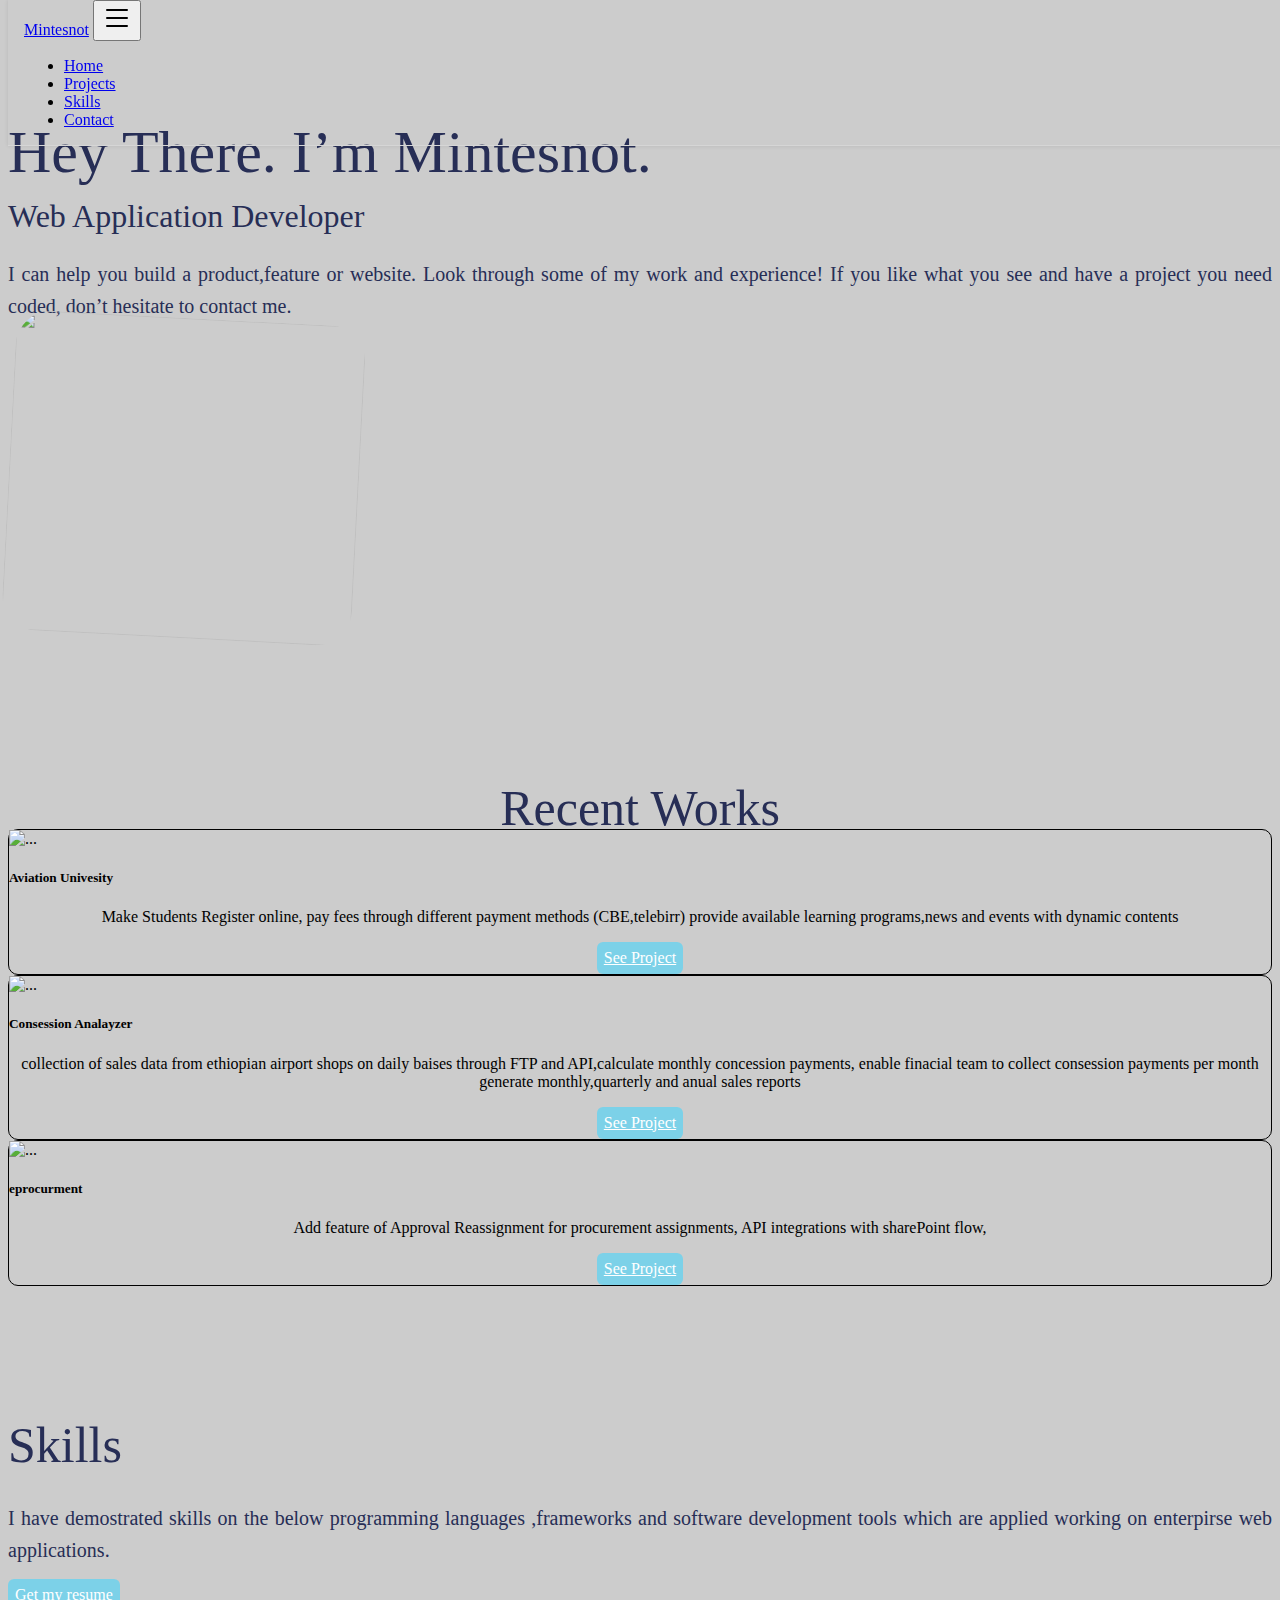
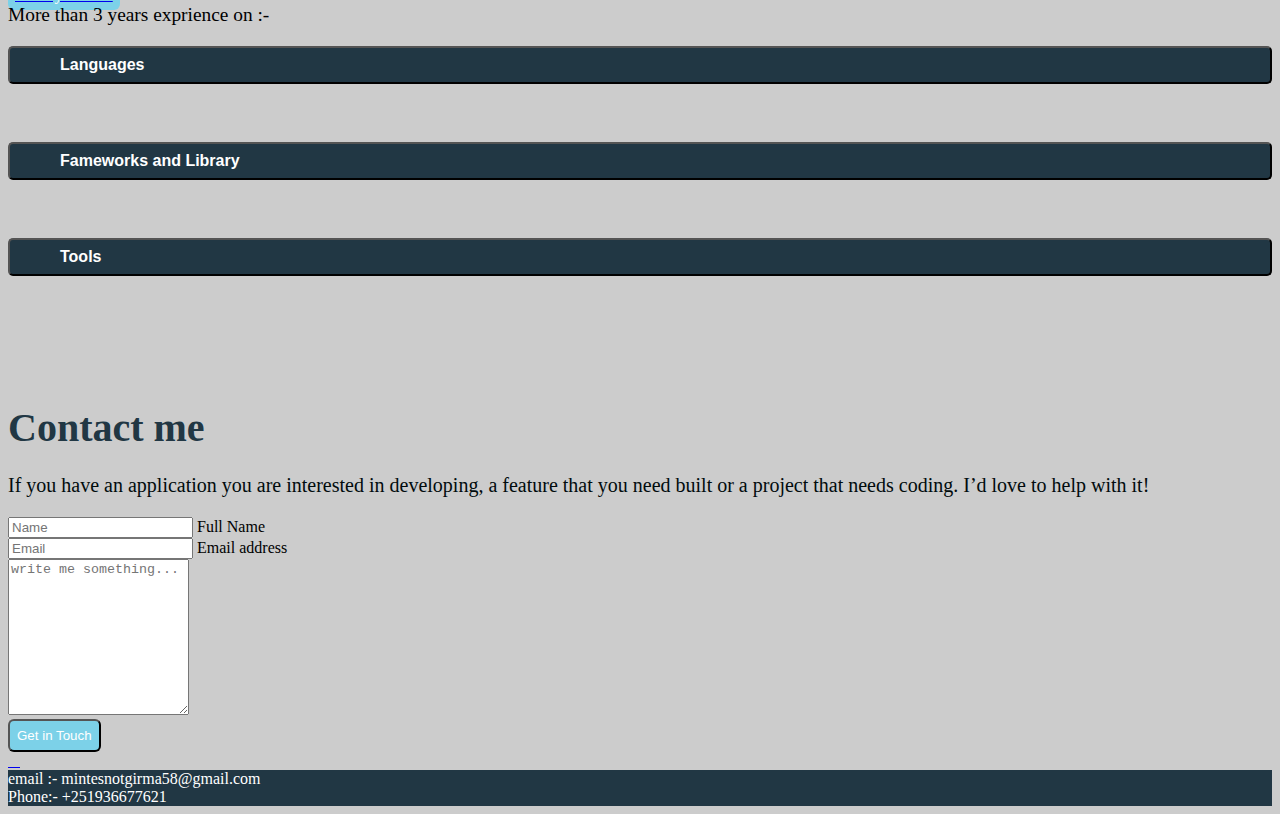
==== index.html @ f15bcdb4 "removedownloadiconfromcontact" ====
<!DOCTYPE html>
<html lang="en">

<head>
    <meta charset="UTF-8">
    <meta name="viewport" content="width=device-width, initial-scale=1.0">
    <link rel="stylesheet" href="./assets/bootstrap-5.0.2-dist/css/bootstrap.css">
    <link rel="stylesheet" href="./assets/bootstrap-5.0.2-dist/css/bootstrap.min.css">
    <link rel="stylesheet" href="./styling.css">
    <title>Mintesnot</title>
    <link rel="icon" type="image/png" sizes="32x32" href="./assets/apple-touch-icon.png">
    <link rel="stylesheet" href="https://cdnjs.cloudflare.com/ajax/libs/font-awesome/6.4.0/css/all.min.css">
<header>
    <section>
        <nav class="navbar navbar-expand-lg mb-5 navposit hovereffect">
            <a href="#" class="text-light fw-bold navbar-brand fs-3 ms-4">Mintesnot</a>
            <button class="navbar-toggler" type="button" data-bs-toggle="collapse" data-bs-target="#navbarNavDropdown"
                aria-controls="navbarNavDropdown" aria-expanded="false" aria-label="Toggle navigation">
                <svg xmlns="http://www.w3.org/2000/svg" width="32" height="32" class="bi" fill="currentColor"
                    viewBox="0 0 16 16">
                    <path fill-rule="evenodd"
                        d="M2.5 11.5A.5.5 0 0 1 3 11h10a.5.5 0 0 1 0 1H3a.5.5 0 0 1-.5-.5zm0-4A.5.5 0 0 1 3 7h10a.5.5 0 0 1 0 1H3a.5.5 0 0 1-.5-.5zm0-4A.5.5 0 0 1 3 3h10a.5.5 0 0 1 0 1H3a.5.5 0 0 1-.5-.5z">
                    </path>
                </svg> </button>
            <div class="collapse navbar-collapse" id="navbarNavDropdown">
                <ul class="navbar-nav ms-5">
                    <li class="nav-item hovereffect">
                        <a class="nav-link text-white" aria-current="page" href="#home">Home</a>
                    </li>
                    <li class="nav-item hovereffect">
                        <a class="nav-link text-light" href="#work">Projects</a>
                    </li>
                    <li class="nav-item hovereffect">
                        <a class="nav-link text-light" href="#skills">Skills</a>
                    </li>
                    <li class="nav-item hovereffect">
                        <a class="nav-link text-light" href="#contact">Contact</a>
                    </li>
                </ul>
            </div>



        </nav>


    </section>
</header>

<body>
    <div class="container mt-5">
        <div class="row" id="home">

            <div class="col-sm-12 col-md-8 col-lg-8 Homepara">
                <div class="mb-3">
                    <strong class="intro_font">
                        Hey There.
                        I’m Mintesnot.
                    </strong>
                </div>
                <div class="discr mb-3">
                    <strong class="discr_typo">
                     Web Application Developer
                    </strong>
                </div>
                <p class="carrier_typo">
                    I can help you build a product,feature or website. Look through some of my work and
                    experience! If
                    you
                    like what you
                    see and have a project you need coded,
                    don’t hesitate to contact me.
                </p>
            </div>
            <div class="col-sm-12 col-md-4 col-lg-4 mb-5 homepage-image-wrapper">
                <img src="./assets/profile.jpg" alt="" class="img-thumbnail img-fluid styling_profile_img border-5  "
                    width="350" height="320">
            </div>
        </div>
        <div class="row mb-5" id="work">
            <div class="works_layout mb-5">
                <strong class="works_typo text-center">
                    Recent Works
                </strong>
            </div>
            <div class="col-sm-12 col-md-4 col-lg-4 mb-2 card-item">
                <div class="card card-height">
                    <img src="https://etau.edu.et/ResourcePackages/AviationUniversity/assets/dist/Image/EAU-logo.png"
                        class="card-img-top p-3" alt="..." height="260" width="100">
                    <div class="card-body">
                        <h5 class="card-title text-center"><strong>Aviation Univesity</strong> </h5>
                        <p class="card-text text-alignment">
                            Make Students Register online, pay fees through different payment methods (CBE,telebirr)
                            provide available learning programs,news and events with dynamic contents
                        </p>

                        <div class="seeproj">
                            <a class=" btn btnstyle" href="https://etau.edu.et/"> See Project </a>

                        </div>
                        <!-- <a href="#">Learn More</a> -->
                    </div>
                </div>
            </div>
            <div class="col-sm-12 col-md-4 col-lg-4 mb-2 card-item">
                <div class="card card-height">
                    <img src="./assets/consession.png"
                        class="card-img-top p-3" alt="..." height="260" width="100">
                    <div class="card-body">
                        <h5 class="card-title text-center"><strong>Consession Analayzer</strong> </h5>
                        <p class="card-text text-alignment">
                            collection of sales data from ethiopian airport shops on daily baises through FTP and API,calculate monthly concession
                            payments,
                            enable finacial team to collect consession payments per month generate monthly,quarterly and anual sales reports
                        </p>

                        <div class="seeproj">
                            <a class=" btn btnstyle" href="http://svsfclust01:1992/"> See Project </a>

                        </div>
                        <!-- <a href="#">Learn More</a> -->
                    </div>
                </div>
            </div>
            <div class="col-sm-12 col-md-4 col-lg-4  mb-2 card-item">
                <div class="card card-height">
                    <img src="./assets/eprocurmentimage.png"
                        class="card-img-top p-3" alt="..." height="260" width="100">
                    <div class="card-body">
                        <h5 class="card-title text-center"><strong>eprocurment</strong> </h5>
                        <p class="card-text text-alignment">
                        
                            Add feature of Approval Reassignment for procurement assignments, API integrations with sharePoint flow,
                        
                        </p>

                        <div class="seeproj">
                            <a class=" btn btnstyle" href="http://eprocurementbackoffice-development.azurewebsites.net/"> See Project </a>

                        </div>
                        <!-- <a href="#">Learn More</a> -->
                    </div>
                </div>
            </div>
        </div>
        <div class="row" id="skills">
            <h2 class="text-center works_typo mb-4"> Skills </h2>
            <p class="carrier_typo">

                I have demostrated skills on the below programming languages ,frameworks and software development tools which are applied working on enterpirse web applications.

                <!-- Hello I’m a software developer! I can help you build a product , feature or website Look through some of
                my work and experience! If you like what you see and have a project you need coded, don’t hesitate to
                contact me. -->
            
            </p>
            <div class="text-center mb-5">

                <a href="./assets/Updated_Resume.pdf"><span class="btn btnstyle">Get my resume</span></a>



            </div>
            <div class="row mb-5">
                    <!-- <img src="./assets/c-logo.png" sizes="64x64" alt=""> -->
                    <div class="text-center mb-3 working_text">
                       <strong class="working_text"> More than 3 years exprience on :- </strong> 
                    </div>
                <div class="accordion accordion-flush" id="accordionFlushExample">
                    <div class="accordion-item">
                        <h2 class="accordion-header" id="flush-headingOne">
                            <button class="accordion-button collapsed accordion-title" type="button"
                                data-bs-toggle="collapse" data-bs-target="#flush-collapseOne" aria-expanded="false"
                                aria-controls="flush-collapseOne">
                                Languages
                            </button>
                        </h2>
                        <div id="flush-collapseOne" class="accordion-collapse collapse show"
                            aria-labelledby="flush-headingOne" data-bs-parent="#accordionFlushExample">
                            <div class="d-flex justify-content-around mt-2">
                              <a href="https://learn.microsoft.com/en-us/dotnet/csharp/tour-of-csharp/"><img src="./assets/icons8-c-100.png" alt=""></a>  
                               <a href="https://www.w3schools.com/js/js_intro.asp"><img src="./assets/icons8-javascript-100.png" alt=""></a> 
                              <a href="https://www.w3schools.com/sql/sql_intro.asp"><img src="./assets/icons8-sql-100.png" alt=""></a>  
                            
                            </div>

                        
                        </div>
                    </div>
                    <div class="accordion-item">
                        <h2 class="accordion-header" id="flush-headingTwo">
                            <button class="accordion-button collapsed accordion-title" type="button"
                                data-bs-toggle="collapse" data-bs-target="#flush-collapseTwo" aria-expanded="false"
                                aria-controls="flush-collapseTwo">
                                Fameworks and Library
                            </button>
                        </h2>
                        <div id="flush-collapseTwo" class="accordion-collapse collapse" aria-labelledby="flush-headingTwo"
                            data-bs-parent="#accordionFlushExample">
                         
                            <div class="d-flex justify-content-around mt-2">
                             <a href="https://learn.microsoft.com/en-us/dotnet/core/introduction"><img src="./assets/icons8-.net-framework-100.png" alt=""></a>   
                             <a href="https://jquery.com/"> <img src="./assets/jquery.png" alt=""></a>  
                              <a href="https://getbootstrap.com/docs/5.0/getting-started/introduction/"><img src="./assets/icons8-bootstrap-100.png" alt=""></a>  


              
                        
                            </div>
                         
                        </div>
                     
                    </div>
                    <div class="accordion-item">
                        <h2 class="accordion-header" id="flush-headingThree">
                            <button class="accordion-button collapsed accordion-title" type="button"
                                data-bs-toggle="collapse" data-bs-target="#flush-collapseThree" aria-expanded="false"
                                aria-controls="flush-collapseThree">
                                Tools
                            </button>
                        </h2>
                        <div id="flush-collapseThree" class="accordion-collapse collapse"
                            aria-labelledby="flush-headingThree" data-bs-parent="#accordionFlushExample">
                        
                            <div class="d-flex justify-content-around mt-2">
                              <a href="https://git-scm.com/"> <img src="./assets/icons8-git-100.png" alt=""></a> 
                          <a href="https://www.npmjs.com/"> <img src="./assets/icons8-npm-100.png" alt=""></a>     
                               <a href="https://azure.microsoft.com/en-us"><img src="./assets/icons8-azure-100.png" alt=""></a> 


              
                        
                            </div>
                        </div>
                    </div>
                </div>
            </div>


        </div>
        <div class="row" id="contact">
            <div class="text-center mb-3">
                <strong class="contact_typo">Contact me</strong>
            </div>
            <div class="text-center">
                <p class="contact_para"> If you have an application you are interested in developing,
                    a feature that you need built or a project that needs coding.
                    I’d love to help with it!
                </p>
            </div>

        </div>
        <div class="row d-flex justify-content-center">
            <form action="https://formspree.io/f/xvojzovj" method="POST">
                <div class="d-flex justify-content-center">
                    <div class="col-sm-8">
                        <div class="mb-3 form-floating">
                            <input type="text" placeholder="Name" name="Name" required class="form-control">
                            <label for="floatingInput">Full Name</label>
            
                        </div>
                        <div class="mb-3 form-floating">
                            <input type="email" placeholder="Email" name="Email" required class="form-control">
                            <label for="floatingInput">Email address</label>
            
                        </div>
                        <div class="mb-3">
                            <textarea class="form-control text_area" name="Text" placeholder="write me something..."></textarea>
                            <!-- <label for="floatingInput">write me something...</label> -->
            
                        </div>
                        <div class="text-center mb-5">
                            <button class="btn btnstyle">Get in Touch </button>
                        
                        </div>
                    </div>
                </div>
       
            </form>
        
            <div class="col-sm-6">
                <div class="d-flex justify-content-around mb-5">
        
        
        
                    <a href="https://github.com/Mintesnotg">
                        <img src="./assets/icons8-github-50.png" alt="">
                    </a>
        
                    <a href="https://www.linkedin.com/in/mintesnot-girma-03b686182/">
                        <img src="./assets/icons8-linkedin-50.png" alt="">
                    </a>
        
        
                    <a href="https://twitter.com/MoonMinte">
                        <img src="./assets/icons8-twitter-50.png" alt=""> </a>
        
                    <a href="https://t.me/buzmoon19">
                        <img src="./assets/icons8-telegram-50.png" alt=""></a>
        
        
                </div>
            </div>
        
        
        
        
        
        
        
        </div>

    </div>
    <div class="container-fluid">
        <div class="row">
            <div class="footer">
                <div class=" d-flex justify-content-between  mb-3 wrapping" >
                    <div>
                        <a class="footernavs" href="mailto:mintesnotgirma58@gmail.com">email :- mintesnotgirma58@gmail.com</a>
                    </div>
                    <div>
                        <a class="footernavs" title="0936677621" href="tel:+251936677621">Phone:- +251936677621</a>
                    
                    </div>
                    <!-- <a class="footernavs" href="#">Mintesnot Girma </a> -->
        
    
    
    
                </div>
            </div>

        
    </div>

    </div>

</body>

</html>
<script type="text/javascript" src="./assets/bootstrap-5.0.2-dist/js/bootstrap.min.js"></script>
<!-- <script type="text/javascript" src="./assets/bootstrap-5.0.2-dist/js/bootstrap.bundle.min.js"></script> -->
---- styling.css ----
body {
    background-image: url("./assets/17973908.jpg");
    background-color: #cccccc;
    box-sizing: border-box;
    overflow-x: hidden;
}



.intro {
    display: flex;
    width: 100%;
    height: 10%;
    flex-direction: column;
}

.intro_font {
    color: #272e56;
    font-family: cursive;
    font-size: 60px;
    font-style: normal;
    font-weight: 400;
    line-height: 81.5px;
}


.discr_typo {
    color: #272e56;
    font-family: cursive;
    font-size: 32px;
    font-style: normal;
    font-weight: 100;
    line-height: 44px;
}

.carrier {

    width: 100%;


    padding: 0px 3rem;



}

.carrier_typo {
    color: var(--neutrals-n-20, #272e56);
    font-family: cursive;
    font-size: 20px;
    font-style: normal;
    font-weight: 400;
    line-height: 32px;
    text-align: justify;
}

article {
    grid-area: content;
}

.vector-container {
    display: flex;
    justify-content: center;
    margin-left: 5rem;

}

.homepage-image-container {
    margin-top: 10rem;
    height: 0px;

}

.homepage-image-wrapper {
    border-radius: 2rem;
    overflow: hidden;
    transform: rotate(3deg);
}

.styling_profile_img {
    border-radius: 2.25rem
}

.works_layout {

    text-align: center;

}

.works_typo {

    color: var(--neutrals-n-20, #272e56);
    font-family: cursive;
    font-size: 50px;
    font-style: normal;
    font-weight: 400;
    line-height: 32px;
    text-align: justify;
}

.works {
    margin-top: 5rem;
}

.card-item {
    cursor: pointer;
}

.card-item:hover {
    transition: 0.5s;
    transform: scale(1.02);
}

.seeproj {
    display: flex;
    justify-content: center;
}

.btnstyle {
    width: Hug (81px);
    height: Hug (48px);
    top: 283px;
    left: 339px;
    padding: 7px;
    border-radius: 6px;
    gap: 10px;
    color: #FFFFFF;
    background-color: #7cd1e8;

}



#accordion .card-header {
    margin-bottom: 8px;

}

.accordion-title {


    padding: 8px 0 8px 50px;
    background: #213744;
    border-radius: 8px;
    overflow: hidden;
    text-decoration: none;
    color: #fff;
    font-size: 16px;
    font-weight: 700;
    width: 100%;
    text-align: left;
    transition: all .4s ease-in-out;
    border-radius: 5px;
}

.accordion-title:hover {
    padding-left: 60px;

}


.accordion-button:not(.collapsed) {
    color: #fff;
    background: #213744;
    box-shadow: inset 0 -1px 0 rgba(0, 0, 0, .125);
}

.accordion-flush .accordion-item .accordion-button {
    border-radius: 5px;
}

.btnstyle:hover {
    box-shadow: -1px 1px 16px 0 rgba(0, 0, 0, 0.24), 0 17px 50px 0 rgba(0, 0, 0, 0.19);
}

.contact_me {
    background-color: var(--primary-b-400, lightskyblue);

    flex-shrink: 0;
}

.contact_typo {
    color: #213744;
    text-align: center;

    font-family: cursive;
    font-size: 40px;
    font-style: normal;
    font-weight: 700;
    line-height: 52px;
}

.contact_para {
    font-family: cursive;
    font-size: 20px;
    font-weight: 100;
    color: #010b0d;
    width: 100%;

}

.footer {
    height: 100%;
    background-color: #213744;
}

.footernavs {
    margin-top: 1.5em;
    color: white;
    text-decoration: none;
}

.footernavs a:hover {
    color: white;
    cursor: pointer;
}
#home {
    margin-top: 7rem;
}
#work {
    padding-top: 10%;
}
#skills {
    padding-top: 8%;
}
#contact {
    padding-top: 7%;
}

.homepage-image-wrapper img:hover {

    border: 2px ridge;
}
.card-height {
    border-radius:10px;
    border: 1px solid;
    height: 100%;
}

.text_area {

    height: 150px;
}

@media screen and (max-width:375px) {
    .footer {
        width: 100%;

    }
}
.Homepara {
    margin-top: 3rem;
}
.navposit {
    padding-left: 16px;
    padding-right: 16px;
    top: 0;
    z-index: 10;
    width: 100%;
    border-bottom: 1px solid #d6d6d6;
    box-shadow: 0 0 4px rgba(0,0,0,.1);
    position: fixed;
}
.text-alignment {
    text-align:center;
}

.working_text {
   
    font-family: cursive;
    font-size: 110%;
    font-weight: 200;
}
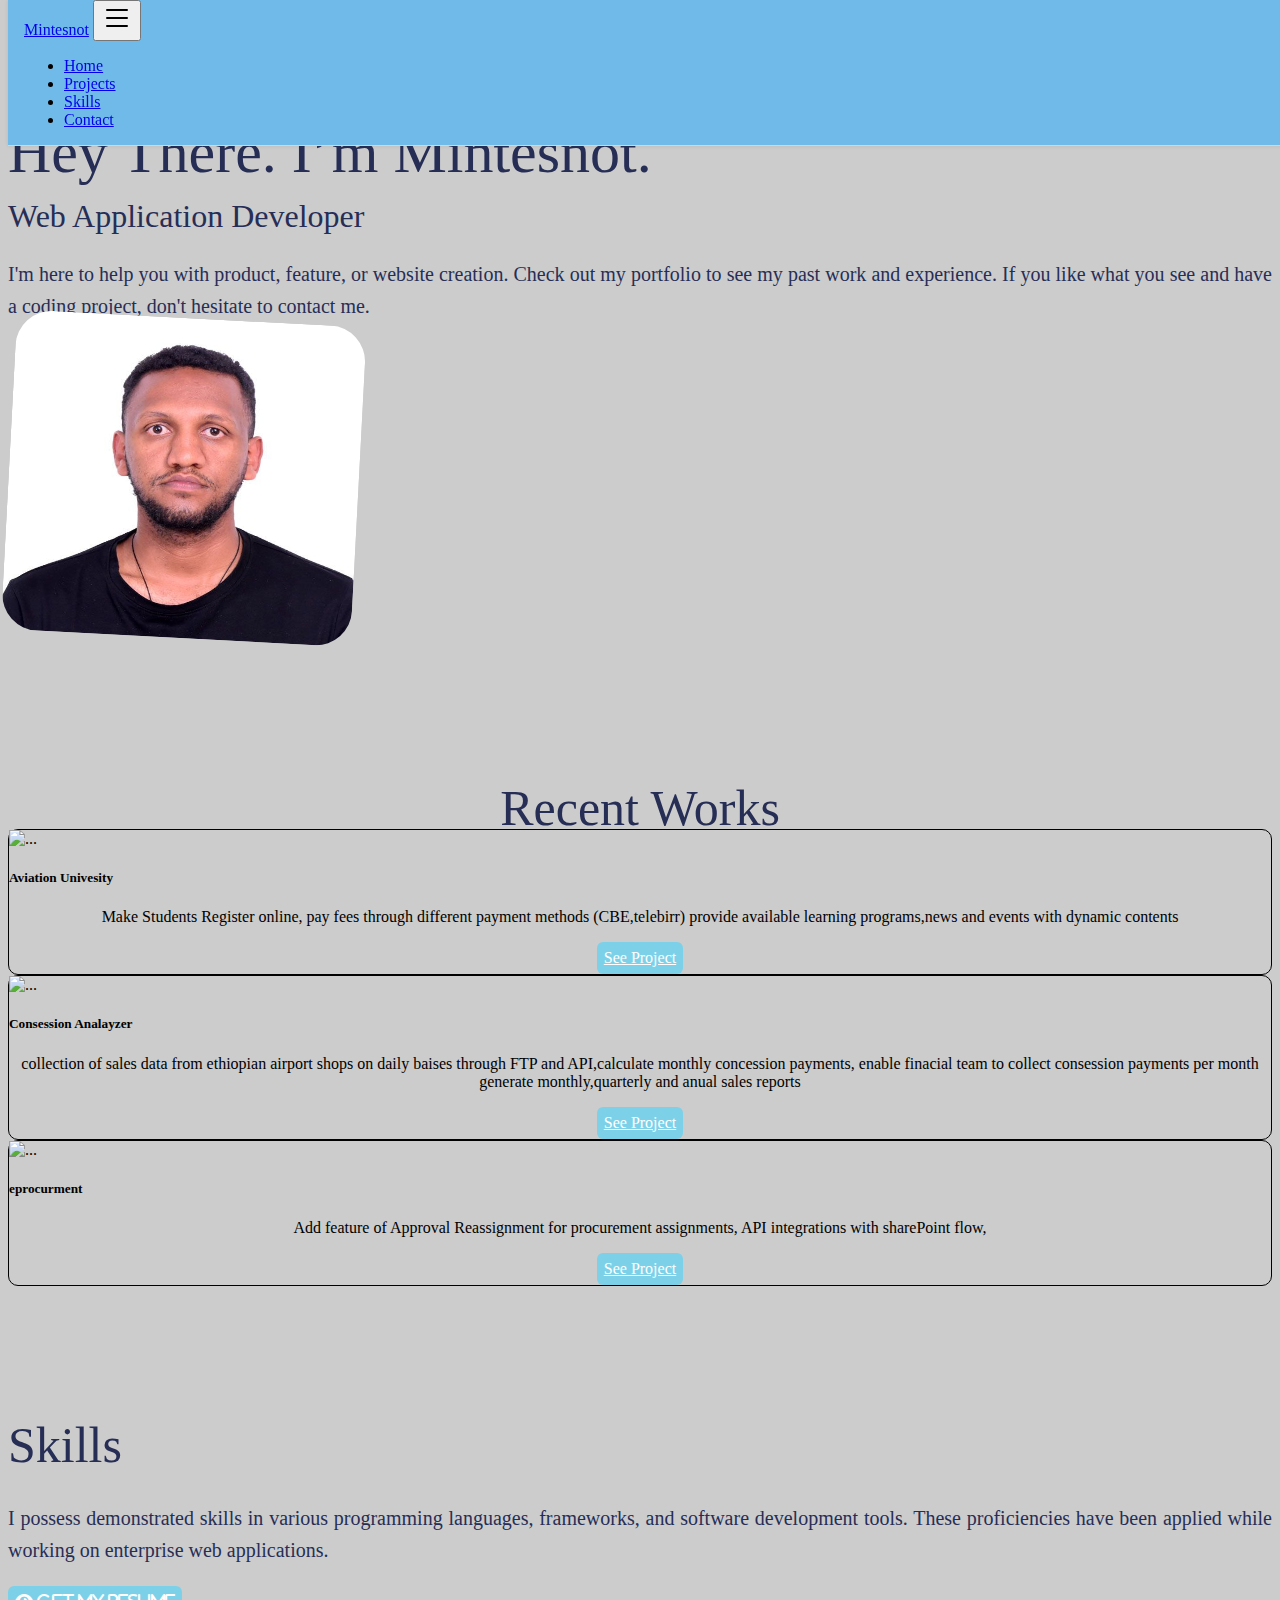
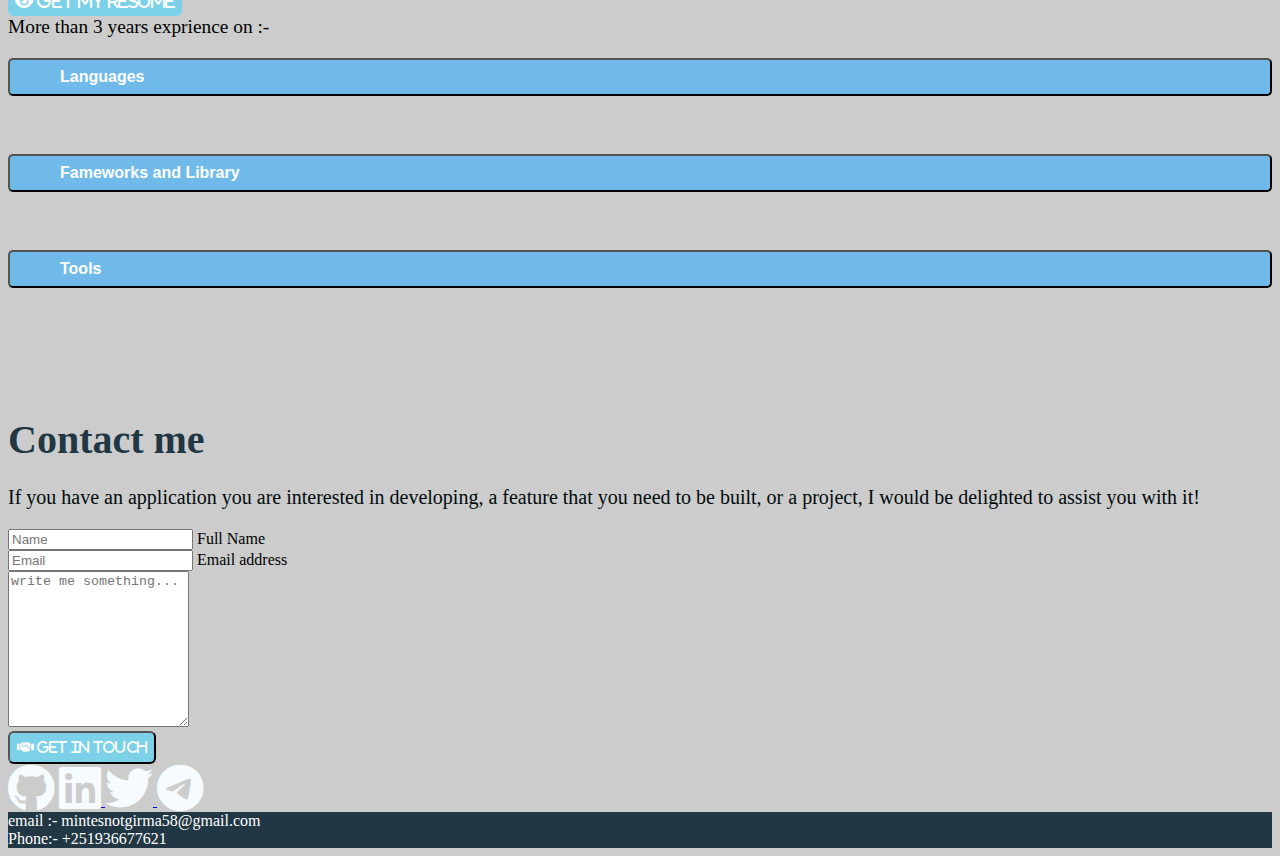
==== commit d2cf0742: "Changeindexpage" ====
--- a/index.html
+++ b/index.html
@@ -64,16 +64,14 @@
                     </strong>
                 </div>
                 <p class="carrier_typo">
-                    I can help you build a product,feature or website. Look through some of my work and
-                    experience! If
-                    you
-                    like what you
-                    see and have a project you need coded,
-                    don’t hesitate to contact me.
+                
+                    I'm here to help you with product, feature, or website creation. Check out my portfolio to see my past work and
+                    experience.
+                    If you like what you see and have a coding project, don't hesitate to contact me.
                 </p>
-            </div>
+                </div>
             <div class="col-sm-12 col-md-4 col-lg-4 mb-5 homepage-image-wrapper">
-                <img src="./assets/profile.jpg" alt="" class="img-thumbnail img-fluid styling_profile_img border-5  "
+                <img src="./assets/profile_2.jpg" alt="" class="img-thumbnail img-fluid styling_profile_img border-5  "
                     width="350" height="320">
             </div>
         </div>
@@ -138,7 +136,6 @@
                             <a class=" btn btnstyle" href="http://eprocurementbackoffice-development.azurewebsites.net/"> See Project </a>
 
                         </div>
-                        <!-- <a href="#">Learn More</a> -->
                     </div>
                 </div>
             </div>
@@ -146,20 +143,11 @@
         <div class="row" id="skills">
             <h2 class="text-center works_typo mb-4"> Skills </h2>
             <p class="carrier_typo">
-
-                I have demostrated skills on the below programming languages ,frameworks and software development tools which are applied working on enterpirse web applications.
-
-                <!-- Hello I’m a software developer! I can help you build a product , feature or website Look through some of
-                my work and experience! If you like what you see and have a project you need coded, don’t hesitate to
-                contact me. -->
-            
+                I possess demonstrated skills in various programming languages, frameworks, and software development tools. These proficiencies have been applied while working on enterprise web applications.
             </p>
             <div class="text-center mb-5">
 
-                <a href="./assets/Updated_Resume.pdf"><span class="btn btnstyle">Get my resume</span></a>
-
-
-
+                <a href="./assets/Updated_Resume.pdf"><span class="btn btnstyle fa fa-eye fx-sm"> Get my resume</span></a>
             </div>
             <div class="row mb-5">
                     <!-- <img src="./assets/c-logo.png" sizes="64x64" alt=""> -->
@@ -181,10 +169,7 @@
                               <a href="https://learn.microsoft.com/en-us/dotnet/csharp/tour-of-csharp/"><img src="./assets/icons8-c-100.png" alt=""></a>  
                                <a href="https://www.w3schools.com/js/js_intro.asp"><img src="./assets/icons8-javascript-100.png" alt=""></a> 
                               <a href="https://www.w3schools.com/sql/sql_intro.asp"><img src="./assets/icons8-sql-100.png" alt=""></a>  
-                            
                             </div>
-
-                        
                         </div>
                     </div>
                     <div class="accordion-item">
@@ -202,14 +187,9 @@
                              <a href="https://learn.microsoft.com/en-us/dotnet/core/introduction"><img src="./assets/icons8-.net-framework-100.png" alt=""></a>   
                              <a href="https://jquery.com/"> <img src="./assets/jquery.png" alt=""></a>  
                               <a href="https://getbootstrap.com/docs/5.0/getting-started/introduction/"><img src="./assets/icons8-bootstrap-100.png" alt=""></a>  
-
-
-              
-                        
                             </div>
                          
                         </div>
-                     
                     </div>
                     <div class="accordion-item">
                         <h2 class="accordion-header" id="flush-headingThree">
@@ -227,9 +207,6 @@
                           <a href="https://www.npmjs.com/"> <img src="./assets/icons8-npm-100.png" alt=""></a>     
                                <a href="https://azure.microsoft.com/en-us"><img src="./assets/icons8-azure-100.png" alt=""></a> 
 
-
-              
-                        
                             </div>
                         </div>
                     </div>
@@ -243,9 +220,9 @@
                 <strong class="contact_typo">Contact me</strong>
             </div>
             <div class="text-center">
-                <p class="contact_para"> If you have an application you are interested in developing,
-                    a feature that you need built or a project that needs coding.
-                    I’d love to help with it!
+                <p class="contact_para"> If you have an application you are interested in developing, a feature that you need to be
+                    built,
+                    or a project, I would be delighted to assist you with it!
                 </p>
             </div>
 
@@ -270,8 +247,8 @@
             
                         </div>
                         <div class="text-center mb-5">
-                            <button class="btn btnstyle">Get in Touch </button>
-                        
+                            <button class="btn btnstyle"> <span class="fa fa-handshake fx-sm"> Get in Touch</span>  </button>
+             
                         </div>
                     </div>
                 </div>
@@ -279,25 +256,21 @@
             </form>
         
             <div class="col-sm-6">
-                <div class="d-flex justify-content-around mb-5">
+                <div class="d-flex justify-content-around mb-5 iconhover">
         
         
         
                     <a href="https://github.com/Mintesnotg">
-                        <img src="./assets/icons8-github-50.png" alt="">
+                        <i class="fa-brands fa-github fsize"></i></a>
+        
+                    <a href="https://www.linkedin.com/in/mintesnot-girma-03b686182/">
+                        <i class="fa-brands fa-linkedin fsize"></i>                    
                     </a>
         
-                    <a href="https://www.linkedin.com/in/mintesnot-girma-03b686182/">
-                        <img src="./assets/icons8-linkedin-50.png" alt="">
-                    </a>
-        
-        
                     <a href="https://twitter.com/MoonMinte">
-                        <img src="./assets/icons8-twitter-50.png" alt=""> </a>
-        
+                        <i class="fa-brands fa-twitter fsize"></i>        
                     <a href="https://t.me/buzmoon19">
-                        <img src="./assets/icons8-telegram-50.png" alt=""></a>
-        
+                        <i class="fa-brands fa-telegram fsize"></i>    </a>    
         
                 </div>
             </div>
@@ -314,7 +287,7 @@
     <div class="container-fluid">
         <div class="row">
             <div class="footer">
-                <div class=" d-flex justify-content-between  mb-3 wrapping" >
+                <div class=" d-flex justify-content-between mb-3 wrapping" >
                     <div>
                         <a class="footernavs" href="mailto:mintesnotgirma58@gmail.com">email :- mintesnotgirma58@gmail.com</a>
                     </div>
@@ -322,11 +295,7 @@
                         <a class="footernavs" title="0936677621" href="tel:+251936677621">Phone:- +251936677621</a>
                     
                     </div>
-                    <!-- <a class="footernavs" href="#">Mintesnot Girma </a> -->
-        
-    
-    
-    
+
                 </div>
             </div>
 
@@ -334,9 +303,19 @@
     </div>
 
     </div>
+    <!DOCTYPE html>
+
+
+
+
+
+  <!-- Apply the "blinking-text" class to an HTML element, like a <div> or <span> -->
+  <!-- <div class="blinking-text">Blinking Text</div> -->
+
+</html>
+
 
 </body>
 
 </html>
 <script type="text/javascript" src="./assets/bootstrap-5.0.2-dist/js/bootstrap.min.js"></script>
-<!-- <script type="text/javascript" src="./assets/bootstrap-5.0.2-dist/js/bootstrap.bundle.min.js"></script> -->
--- a/styling.css
+++ b/styling.css
@@ -34,13 +34,8 @@
 }
 
 .carrier {
-
-    width: 100%;
-
-
+    width: 100%;
     padding: 0px 3rem;
-
-
 
 }
 
@@ -138,9 +133,8 @@
 
 .accordion-title {
 
-
     padding: 8px 0 8px 50px;
-    background: #213744;
+    background:  #70bae9;
     border-radius: 8px;
     overflow: hidden;
     text-decoration: none;
@@ -161,7 +155,7 @@
 
 .accordion-button:not(.collapsed) {
     color: #fff;
-    background: #213744;
+    background: #70bae9;
     box-shadow: inset 0 -1px 0 rgba(0, 0, 0, .125);
 }
 
@@ -255,6 +249,7 @@
     padding-left: 16px;
     padding-right: 16px;
     top: 0;
+    background-color:  #70bae9;
     z-index: 10;
     width: 100%;
     border-bottom: 1px solid #d6d6d6;
@@ -271,4 +266,40 @@
     font-size: 110%;
     font-weight: 200;
 }
-
+.hovereffect a:hover {
+    text-decoration: underline;
+    color: #272e56;
+
+}
+
+@media screen and (max-width:425px) {
+
+    .working_text,
+    .contact_para,
+    .contact_typo,
+    .carrier_typo,
+    .discr_typo,
+    .works_typo,
+    .intro_font {
+
+        font-family: 'Franklin Gothic Medium', 'Arial Narrow', Arial, sans-serif;
+
+
+    }
+
+}
+
+@media screen and (max-width:425px) {
+    .wrapping {
+        flex-wrap: wrap;
+    }
+}
+.fsize {
+    font-size: 3rem;
+    color: #f5fbff;
+}
+.iconhover a:hover {
+
+    /* transition: 0.5s; */
+    transform: scale(1.2);
+}
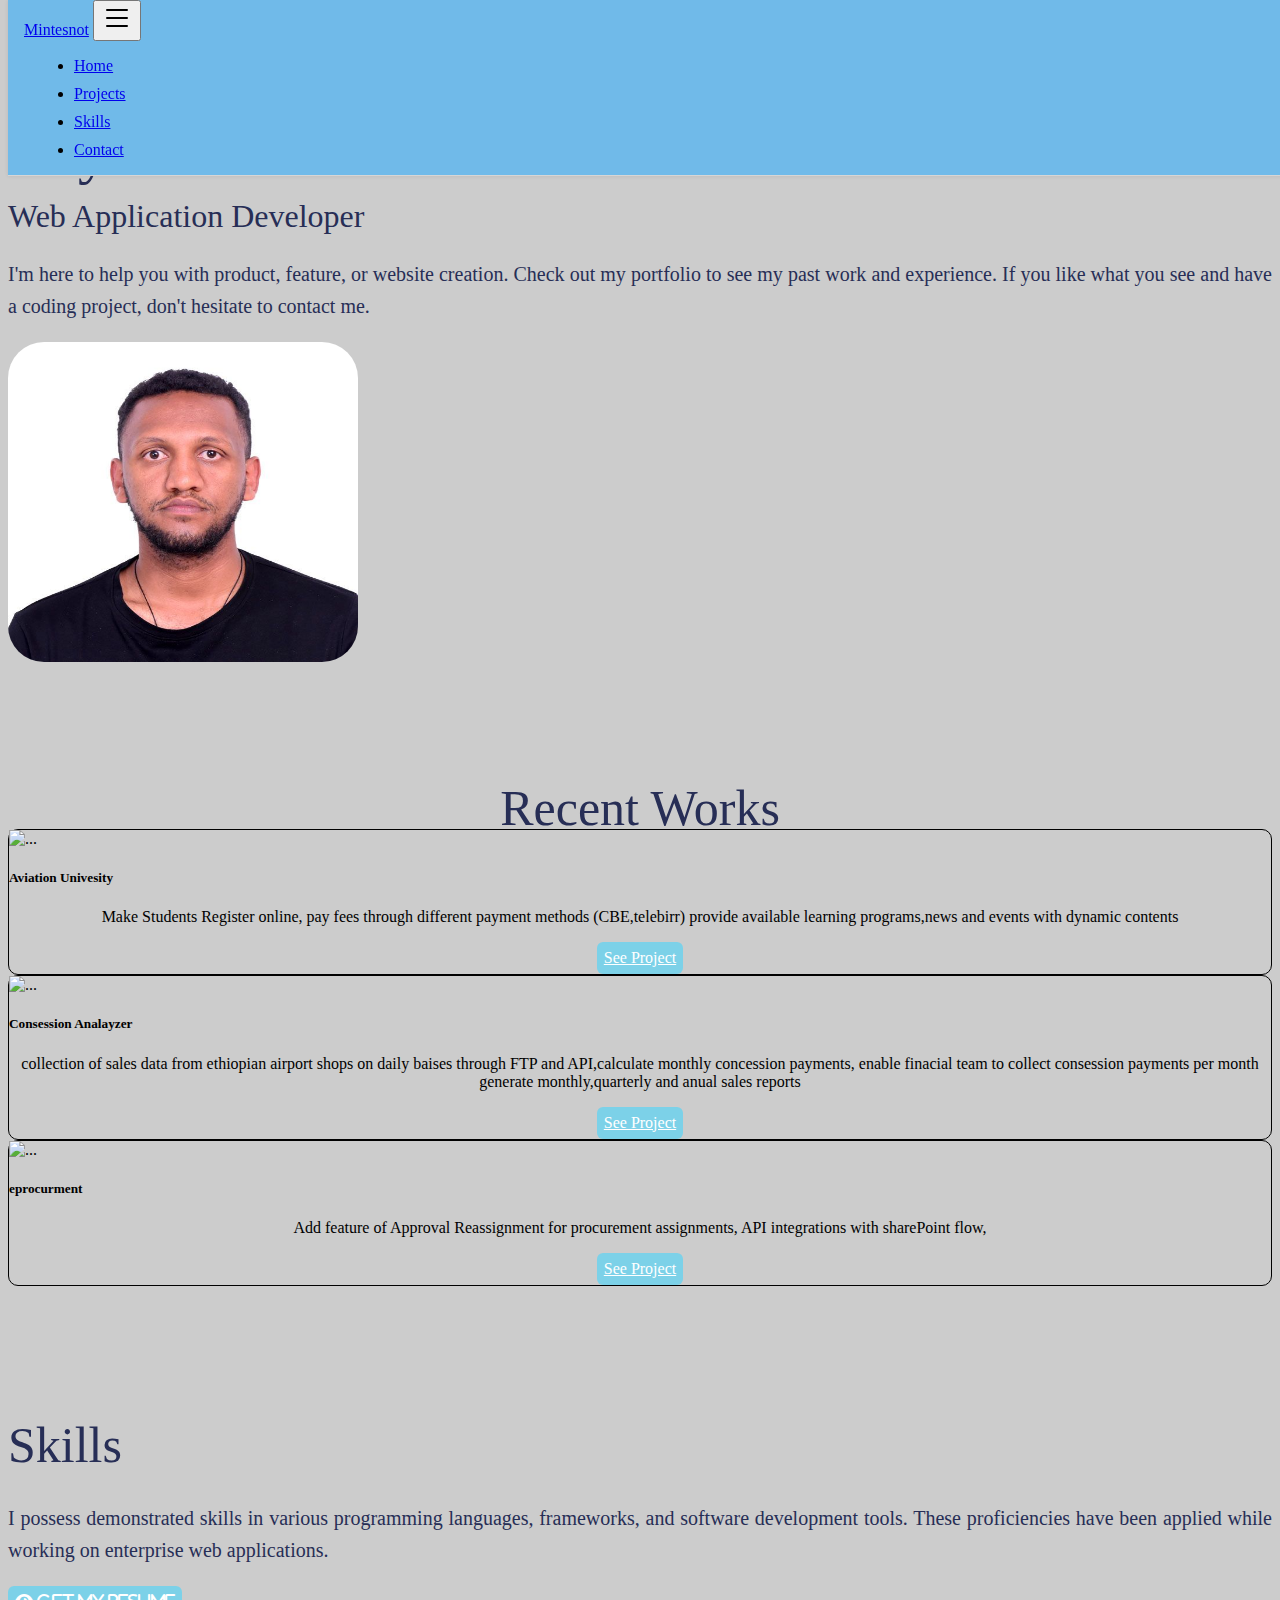
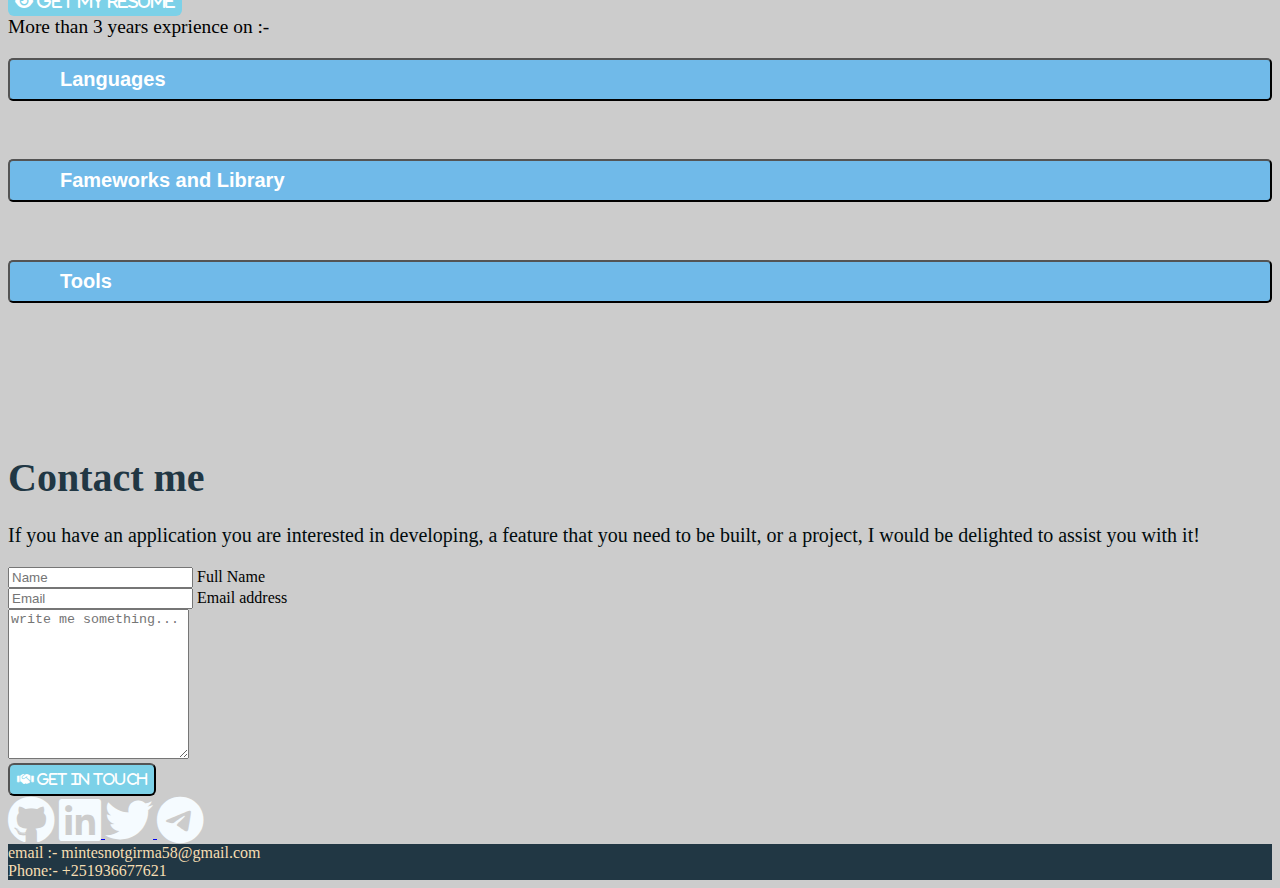
==== commit 8f947cad: "Merge pull request #1 from Mintesnotg/main" ====
--- a/index.html
+++ b/index.html
@@ -83,7 +83,7 @@
             </div>
             <div class="col-sm-12 col-md-4 col-lg-4 mb-2 card-item">
                 <div class="card card-height">
-                    <img src="https://etau.edu.et/ResourcePackages/AviationUniversity/assets/dist/Image/EAU-logo.png"
+                    <img src="https://eau.edu.et/ResourcePackages/AviationUniversity/assets/dist/Image/EAU-logo.png"
                         class="card-img-top p-3" alt="..." height="260" width="100">
                     <div class="card-body">
                         <h5 class="card-title text-center"><strong>Aviation Univesity</strong> </h5>
@@ -93,7 +93,7 @@
                         </p>
 
                         <div class="seeproj">
-                            <a class=" btn btnstyle" href="https://etau.edu.et/"> See Project </a>
+                            <a class=" btn btnstyle" href="https://eau.edu.et/admission/applyonline/"> See Project </a>
 
                         </div>
                         <!-- <a href="#">Learn More</a> -->
@@ -276,12 +276,7 @@
             </div>
         
         
-        
-        
-        
-        
-        
-        </div>
+                </div>
 
     </div>
     <div class="container-fluid">
@@ -289,10 +284,10 @@
             <div class="footer">
                 <div class=" d-flex justify-content-between mb-3 wrapping" >
                     <div>
-                        <a class="footernavs" href="mailto:mintesnotgirma58@gmail.com">email :- mintesnotgirma58@gmail.com</a>
+                        <a class="footernavs hovi" href="mailto:mintesnotgirma58@gmail.com">email :- mintesnotgirma58@gmail.com</a>
                     </div>
                     <div>
-                        <a class="footernavs" title="0936677621" href="tel:+251936677621">Phone:- +251936677621</a>
+                        <a class="footernavs hovi" title="0936677621" href="tel:+251936677621">Phone:- +251936677621</a>
                     
                     </div>
 
@@ -303,7 +298,7 @@
     </div>
 
     </div>
-    <!DOCTYPE html>
+ 
 
 
 
--- a/styling.css
+++ b/styling.css
@@ -1,11 +1,19 @@
+
+* {
+    box-sizing: border-box;
+
+}
+:root {
+
+    --font-family: cursive;
+    --footer-color:200,100%,91%
+}
 body {
     background-image: url("./assets/17973908.jpg");
     background-color: #cccccc;
-    box-sizing: border-box;
+    background-position:center;
     overflow-x: hidden;
 }
-
-
 
 .intro {
     display: flex;
@@ -16,17 +24,19 @@
 
 .intro_font {
     color: #272e56;
-    font-family: cursive;
+    font-family: var(--font-family);
     font-size: 60px;
     font-style: normal;
     font-weight: 400;
     line-height: 81.5px;
 }
 
-
+.nav-item {
+    margin: 10px
+}
 .discr_typo {
     color: #272e56;
-    font-family: cursive;
+    font-family: var(--font-family);
     font-size: 32px;
     font-style: normal;
     font-weight: 100;
@@ -41,7 +51,7 @@
 
 .carrier_typo {
     color: var(--neutrals-n-20, #272e56);
-    font-family: cursive;
+    font-family: var(--font-family);
     font-size: 20px;
     font-style: normal;
     font-weight: 400;
@@ -67,9 +77,15 @@
 }
 
 .homepage-image-wrapper {
-    border-radius: 2rem;
+
+    transform: rotate(0deg);
+}
+
+.homepage-image-wrapper:hover {
+    border-radius: 0.5rem ;
     overflow: hidden;
-    transform: rotate(3deg);
+    animation: image-rotation 2s alternate-reverse;
+
 }
 
 .styling_profile_img {
@@ -85,7 +101,7 @@
 .works_typo {
 
     color: var(--neutrals-n-20, #272e56);
-    font-family: cursive;
+    font-family: var(--font-family);
     font-size: 50px;
     font-style: normal;
     font-weight: 400;
@@ -139,11 +155,11 @@
     overflow: hidden;
     text-decoration: none;
     color: #fff;
-    font-size: 16px;
+    font-size: 1.25rem;
     font-weight: 700;
     width: 100%;
     text-align: left;
-    transition: all .4s ease-in-out;
+    transition: .4s ease-in-out;
     border-radius: 5px;
 }
 
@@ -169,15 +185,13 @@
 
 .contact_me {
     background-color: var(--primary-b-400, lightskyblue);
-
     flex-shrink: 0;
 }
 
 .contact_typo {
     color: #213744;
     text-align: center;
-
-    font-family: cursive;
+    font-family: var(--font-family);
     font-size: 40px;
     font-style: normal;
     font-weight: 700;
@@ -185,7 +199,7 @@
 }
 
 .contact_para {
-    font-family: cursive;
+    font-family: var(--font-family);
     font-size: 20px;
     font-weight: 100;
     color: #010b0d;
@@ -200,15 +214,17 @@
 
 .footernavs {
     margin-top: 1.5em;
-    color: white;
+    color:wheat;
     text-decoration: none;
 }
 
-.footernavs a:hover {
-    color: white;
+.footernavs .hovi:hover {
+    text-decoration: none;
+    color: rgb(157, 25, 25);
     cursor: pointer;
-}
-#home {
+    transform: scale(2);
+}
+#home,#contact {
     margin-top: 7rem;
 }
 #work {
@@ -216,9 +232,6 @@
 }
 #skills {
     padding-top: 8%;
-}
-#contact {
-    padding-top: 7%;
 }
 
 .homepage-image-wrapper img:hover {
@@ -262,16 +275,36 @@
 
 .working_text {
    
-    font-family: cursive;
+    font-family: var(--font-family);
     font-size: 110%;
     font-weight: 200;
 }
+
 .hovereffect a:hover {
-    text-decoration: underline;
-    color: #272e56;
-
-}
-
+    animation: hover-animation 3s ease-in;
+    font-weight: bold;
+   
+
+}
+@keyframes image-rotation {
+    
+    from {
+        transform: rotate(0deg);
+    }
+    to {
+        transform: rotate(14deg);
+
+    }
+}
+@keyframes hover-animation {
+    from {
+
+        transform: translate(0%);
+    }
+    to {
+        transform:translateX(15%)
+    }
+}
 @media screen and (max-width:425px) {
 
     .working_text,
